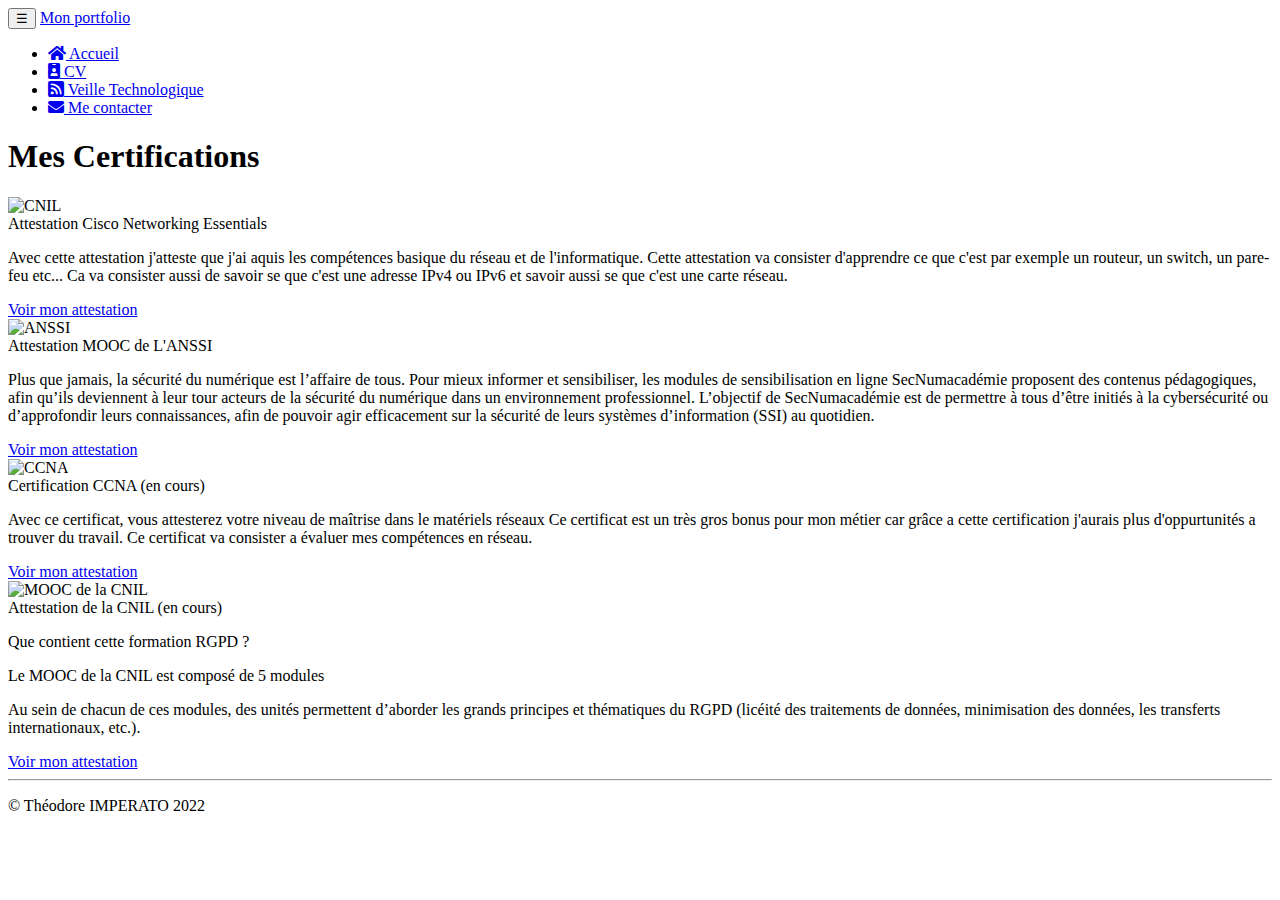
==== pages/certifications.html @ 4b23982b "Ajout de la page Certifications Task #31 - Ajout de la page Certifications" ====
<!DOCTYPE html>
<html>
    <head>
        <meta charset="UTF-8">
        <meta name="viewport" content="width=device-width, initial-scale=1.0">
        <meta name="description" content="Portfolio de Théodore IMPERATO - BTS SIO SISR">
        <meta name="author" content="Théodore IMPERATO">
        <script src="http://ajax.googleapis.com/ajax/libs/jquery/1.11.0/jquery.min.js"></script>
        <link rel="stylesheet" href="https://cdn.jsdelivr.net/npm/bootstrap-icons@1.10.3/font/bootstrap-icons.css">
        <link rel="icon" href="../favicon2.ico">
        <link href="https://maxcdn.bootstrapcdn.com/font-awesome/4.7.0/css/font-awesome.min.css"
              rel="stylesheet">
        <link rel="stylesheet" href="https://cdn.jsdelivr.net/npm/bootstrap-icons@1.10.3/font/bootstrap-icons.css">
        <link href="../css/certifications.css" rel="stylesheet">
        <!-- Bootstrap CSS -->
        <link rel="stylesheet" href="https://cdn.jsdelivr.net/npm/bootstrap@4.6.2/dist/css/bootstrap.min.css" integrity="sha384-xOolHFLEh07PJGoPkLv1IbcEPTNtaed2xpHsD9ESMhqIYd0nLMwNLD69Npy4HI+N" crossorigin="anonymous">
        <link rel="stylesheet" href="https://cdnjs.cloudflare.com/ajax/libs/OwlCarousel2/2.3.4/assets/owl.carousel.min.css">
        <link rel="stylesheet" href="https://cdnjs.cloudflare.com/ajax/libs/font-awesome/5.15.2/css/all.min.css">
        <title>Porfolio de Théodore IMPERATO (BTS SIO 2024)</title>
    </head>
    <body>
        <nav class="navbar navbar-dark bg-dark fixed-top navbar-expand-md">
            <div class="container">
                <button type="button" class="navbar-toggler" data-toggle="collapse"
                        data-target="#navbar" aria-controls="navbar">
                    <span class="sr-only">Navigation raccourcie</span>☰
                </button>
                <a class="navbar-brand" href="#">Mon portfolio</a>
                <div id="navbar" class="navbar-collapse collapse">
                    <ul class="nav navbar-nav">
                        <li class="active nav-item">
                            <a href="../index.html" class="nav-link">
                                <span class="fa fa-home"></span> Accueil
                            </a>
                        </li>
                        <li class="nav-item">
                            <a href="cv.html" class="nav-link">
                                <span class="fa fa-id-badge"></span> CV
                            </a>
                        </li>
                        <li class="nav-item">
                            <a href="veille.html" class="nav-link"><span class="bi bi-rss-fill"></span>
                                Veille Technologique
                            </a>
                        </li>
                        <li class="nav-item">
                            <a href="contact.html" class="nav-link"><span class="fa fa-envelope"></span>
                                Me contacter
                            </a>
                        </li>
                    </ul>
                </div>
            </div>
        </nav>
        <div class="jumbotron">
            <section>
                <div class="container2">
                    <section class="attestation1" id="attestation1">
                        <div class="max-width">
                            <h1 class="title">Mes Certifications</h1>
                            <div class="attestation1-content">
                                <div class="column left">
                                    <img class="cnil" src="../images/cisco.jpg" alt="CNIL">
                                </div>
                                <div class="column right">
                                    <div class="text">Attestation <span>Cisco Networking Essentials</span></div>
                                        <p>Avec cette attestation j'atteste que j'ai aquis les compétences basique du réseau
                                        et de l'informatique. Cette attestation va consister d'apprendre ce que c'est par
                                        exemple un routeur, un switch, un pare-feu etc... Ca va consister aussi de savoir
                                        se que c'est une adresse IPv4 ou IPv6 et savoir aussi se que c'est une carte réseau.</p>
                                    <a href="../doc/ThéodoreImperato-Networking Essen-certificate.pdf" target="blank">Voir mon attestation</a>
                                </div>
                            </div>
                        </div>
                    </section>
                    <section class="attestation2" id="attestation2">
                        <div class="max-width">
                            <div class="attestation2-content">
                                <div class="column left">
                                    <img src="../images/secnum.png" alt="ANSSI">
                                </div>
                                <div class="column right">
                                    <div class="text">Attestation <span>MOOC de L'ANSSI</span></div>
                                    <p>Plus que jamais, la sécurité du numérique est l’affaire de tous. Pour mieux informer et
                                        sensibiliser, les modules de
                                        sensibilisation en ligne SecNumacadémie proposent des contenus pédagogiques, afin qu’ils
                                        deviennent à leur tour acteurs de la sécurité du numérique dans un
                                        environnement professionnel.
                                        L’objectif de SecNumacadémie est de permettre à tous d’être initiés à la cybersécurité ou
                                        d’approfondir leurs connaissances, afin de pouvoir agir efficacement sur la sécurité de leurs
                                        systèmes d’information (SSI) au quotidien.</p>                                                      
                                    <a href="../doc/Attestation_ANSSI_Théodore_IMPERATO.pdf" target="blank">Voir mon attestation</a>
                                </div>
                            </div>
                        </div>
                    </section>
                    <section class="attestation3" id="attestation3">
                        <div class="max-width">
                            <div class="attestation3-content">
                                <div class="column left">
                                    <img src="../images/ccna.jpg" alt="CCNA">
                                </div>
                                <div class="column right">
                                    <div class="text">Certification <span>CCNA (en cours)</span></div>
                                    <p>Avec ce certificat, vous attesterez votre niveau de maîtrise dans le matériels réseaux
                                        Ce certificat est un très gros bonus pour mon métier car grâce a cette certification
                                        j'aurais plus d'oppurtunités a trouver du travail. Ce certificat va consister a évaluer
                                        mes compétences en réseau.</p>
                                    <a href="#" target="blank">Voir mon attestation</a>
                                </div>
                            </div>
                        </div>
                    </section>
                    <section class="attestation4" id="attestation4">
                        <div class="max-width">
                            <div class="attestation4-content">
                                <div class="column left">
                                    <img src="../images/CNIL_logo_2016.svg" alt="MOOC de la CNIL">
                                </div>
                                <div class="column right">
                                    <div class="text">Attestation de la <span>CNIL (en cours)</span></div>
                                    <p>Que contient cette formation RGPD ?</p>
                                    <p> Le MOOC de la CNIL est composé de 5 modules</p>
                                    <p> Au sein de chacun de ces modules, des unités permettent d’aborder les grands principes et
                                        thématiques du RGPD (licéité des traitements de données, minimisation des données, les
                                        transferts internationaux, etc.).</p>
                                    <a href="#" target="blank">Voir mon attestation</a>
                                </div>
                            </div>
                    </section>
                </div>
            </section>
        </div>
        <footer>
            <div class="container">
                <hr>
                <p class="text-center" id="copyright">© Théodore IMPERATO 2022</p>
            </div>
        </footer>
        <script src="https://cdn.jsdelivr.net/npm/jquery@3.5.1/dist/jquery.slim.min.js" integrity="sha384-DfXdz2htPH0lsSSs5nCTpuj/zy4C+OGpamoFVy38MVBnE+IbbVYUew+OrCXaRkfj" crossorigin="anonymous"></script>
        <script src="https://cdn.jsdelivr.net/npm/bootstrap@4.6.2/dist/js/bootstrap.bundle.min.js" integrity="sha384-Fy6S3B9q64WdZWQUiU+q4/2Lc9npb8tCaSX9FK7E8HnRr0Jz8D6OP9dO5Vg3Q9ct" crossorigin="anonymous"></script>
    </body>
</html>
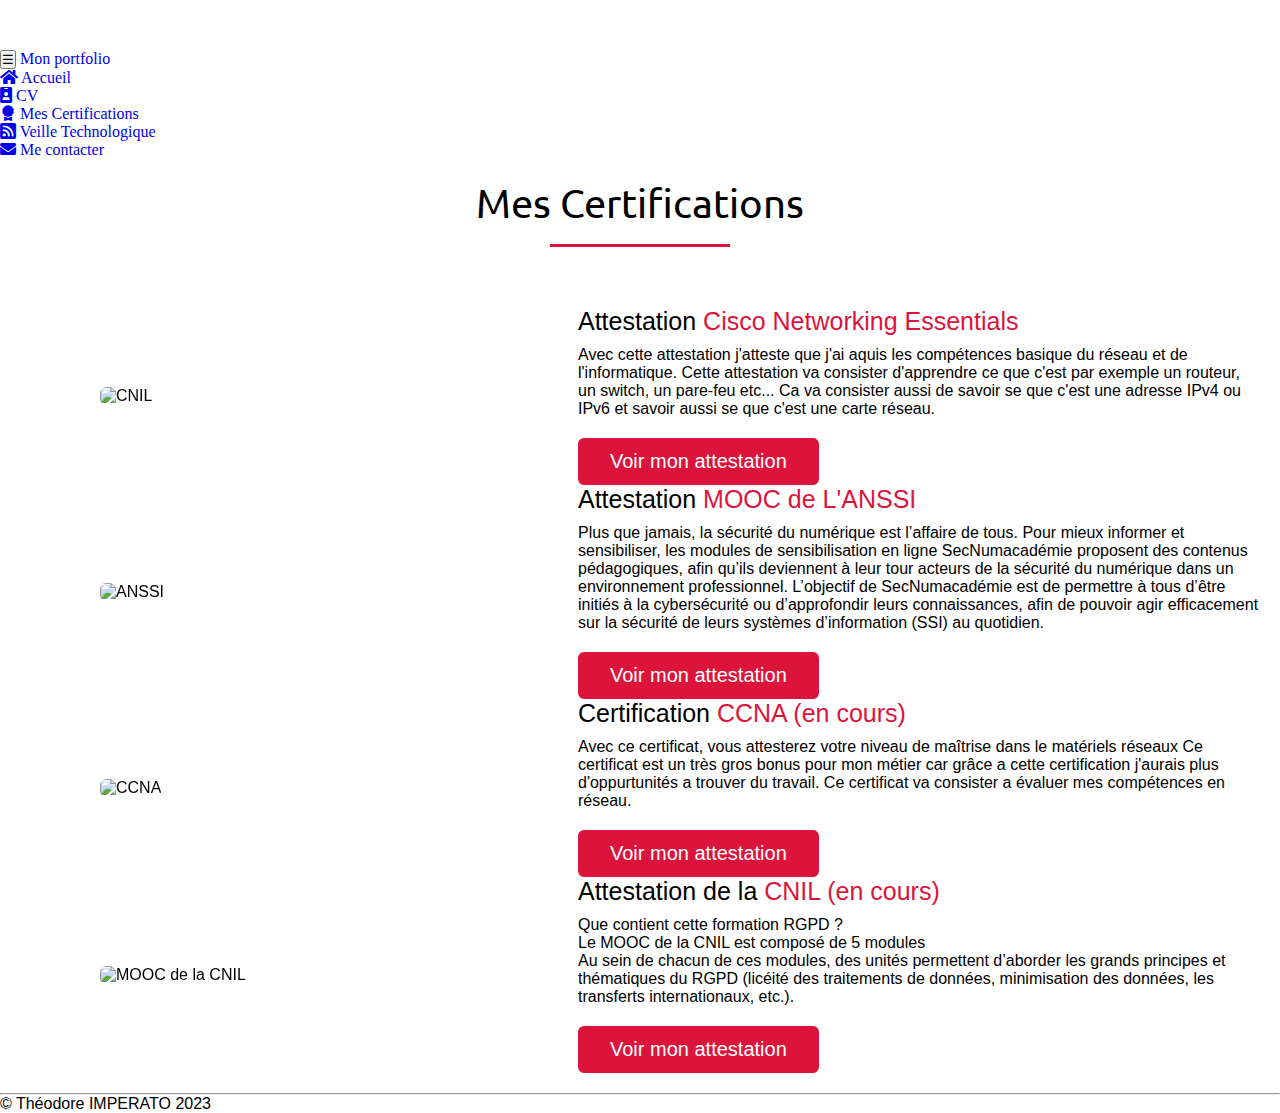
==== commit 76ceb77c: "Changement de la date dans les footer de toute les page du portfolio" ====
--- a/pages/certifications.html
+++ b/pages/certifications.html
@@ -39,6 +39,11 @@
                             </a>
                         </li>
                         <li class="nav-item">
+                            <a href="certifications.html" class="nav-link"><span class="bi bi-award-fill"></span>
+                                Mes Certifications
+                            </a>
+                        </li>
+                        <li class="nav-item">
                             <a href="veille.html" class="nav-link"><span class="bi bi-rss-fill"></span>
                                 Veille Technologique
                             </a>
@@ -64,7 +69,7 @@
                                 </div>
                                 <div class="column right">
                                     <div class="text">Attestation <span>Cisco Networking Essentials</span></div>
-                                        <p>Avec cette attestation j'atteste que j'ai aquis les compétences basique du réseau
+                                    <p>Avec cette attestation j'atteste que j'ai aquis les compétences basique du réseau
                                         et de l'informatique. Cette attestation va consister d'apprendre ce que c'est par
                                         exemple un routeur, un switch, un pare-feu etc... Ca va consister aussi de savoir
                                         se que c'est une adresse IPv4 ou IPv6 et savoir aussi se que c'est une carte réseau.</p>
@@ -106,7 +111,7 @@
                                         Ce certificat est un très gros bonus pour mon métier car grâce a cette certification
                                         j'aurais plus d'oppurtunités a trouver du travail. Ce certificat va consister a évaluer
                                         mes compétences en réseau.</p>
-                                    <a href="#" target="blank">Voir mon attestation</a>
+                                    <a href="#">Voir mon attestation</a>
                                 </div>
                             </div>
                         </div>
@@ -124,7 +129,7 @@
                                     <p> Au sein de chacun de ces modules, des unités permettent d’aborder les grands principes et
                                         thématiques du RGPD (licéité des traitements de données, minimisation des données, les
                                         transferts internationaux, etc.).</p>
-                                    <a href="#" target="blank">Voir mon attestation</a>
+                                    <a href="#">Voir mon attestation</a>
                                 </div>
                             </div>
                     </section>
@@ -134,7 +139,7 @@
         <footer>
             <div class="container">
                 <hr>
-                <p class="text-center" id="copyright">© Théodore IMPERATO 2022</p>
+                <p class="text-center" id="copyright">© Théodore IMPERATO 2023</p>
             </div>
         </footer>
         <script src="https://cdn.jsdelivr.net/npm/jquery@3.5.1/dist/jquery.slim.min.js" integrity="sha384-DfXdz2htPH0lsSSs5nCTpuj/zy4C+OGpamoFVy38MVBnE+IbbVYUew+OrCXaRkfj" crossorigin="anonymous"></script>
--- a/css/certifications.css
+++ b/css/certifications.css
@@ -0,0 +1,436 @@
+@font-face {
+	font-family: 'Ubuntu';
+	src: url('police/Ubuntu-Regular.ttf') format('truetype');
+}
+body {
+    padding-top: 50px;
+
+}
+.cadreCV {
+    padding-bottom: 15px;
+    background: white;
+}
+.about, .services, .skills, .teams, .contact, .attestation1, .attestation2, .attestation3, .timeline, .projets-perso, footer {
+    font-family: 'Poppins', sans-serif;
+}
+* {
+    margin: 0;
+    padding: 0;
+    box-sizing: border-box;
+    text-decoration: none;
+}
+/*attestation1*/
+.attestation1 {
+    font-family: 'Poppins', sans-serif;
+}
+
+.attestation1 .attestation1-content, .services .serv-content {
+    display: flex;
+    align-items: center;
+    justify-content: space-between;
+}
+
+.attestation1 .attestation1-content .left {
+    width: 45%;
+}
+.attestation1 .attestation1-content .left img {
+    object-fit: cover;
+    border-radius: 6px;
+}
+.attestation1 .attestation1-content .right {
+    width: 55%;
+}
+.attestation1 .attestation1-content .right .text {
+    font-size: 25px;
+    font-weight: 600px;
+    margin-bottom: 10px;
+}
+.attestation1 .attestation1-content .right .text span {
+    color: crimson;
+}
+.attestation1 .attestation1-content .right .text p {
+    text-align: justify;
+}
+.attestation1 .attestation1-content .right a {
+    display: inline-block;
+    background: crimson;
+    color: #fff;
+    font-size: 20px;
+    padding: 10px 30px;
+    margin-top: 20px;
+    border-radius: 6px;
+    border: 2px solid crimson;
+    transition: all 0.3s ease;
+}
+.attestation1 .attestation1-content .right a:hover {
+    color: crimson;
+    background: none;
+}
+/*attestation2*/
+.attestation2 {
+    font-family: 'Poppins', sans-serif;
+}
+.attestation2 .title::after {
+    content: "A Propos";
+}
+.attestation2 .attestation2-content, .services .serv-content {
+    display: flex;
+    align-items: center;
+    justify-content: space-between;
+}
+.attestation2 .attestation2-content .left {
+    width: 45%;
+}
+.attestation2 .attestation2-content .left img {
+    object-fit: cover;
+    border-radius: 6px;
+}
+.attestation2 .attestation2-content .right {
+    width: 55%;
+}
+.attestation2 .attestation2-content .right .text {
+    font-size: 25px;
+    font-weight: 600px;
+    margin-bottom: 10px;
+}
+.attestation2 .attestation2-content .right .text span {
+    color: crimson;
+}
+.attestation2 .attestation2-content .right .text p {
+    text-align: justify;
+}
+.attestation2 .attestation2-content .right a {
+    display: inline-block;
+    background: crimson;
+    color: #fff;
+    font-size: 20px;
+    padding: 10px 30px;
+    margin-top: 20px;
+    border-radius: 6px;
+    border: 2px solid crimson;
+    transition: all 0.3s ease;
+}
+.attestation2 .attestation2-content .right a:hover {
+    color: crimson;
+    background: none;
+}
+/*attestation3*/
+.attestation3 {
+    font-family: 'Poppins', sans-serif;
+}
+
+.attestation3 .attestation3-content, .services .serv-content {
+    display: flex;
+    align-items: center;
+    justify-content: space-between;
+}
+.attestation3 .attestation3-content .left {
+    width: 45%;
+}
+.attestation3 .attestation3-content .left img {
+    object-fit: cover;
+    border-radius: 6px;
+}
+.attestation3 .attestation3-content .right {
+    width: 55%;
+}
+.attestation3 .attestation3-content .right .text {
+    font-size: 25px;
+    font-weight: 600px;
+    margin-bottom: 10px;
+}
+.attestation3 .attestation3-content .right .text span {
+    color: crimson;
+}
+.attestation3 .attestation3-content .right .text p {
+    text-align: justify;
+}
+.attestation3 .attestation3-content .right a {
+    display: inline-block;
+    background: crimson;
+    color: #fff;
+    font-size: 20px;
+    padding: 10px 30px;
+    margin-top: 20px;
+    border-radius: 6px;
+    border: 2px solid crimson;
+    transition: all 0.3s ease;
+}
+.attestation3 .attestation3-content .right a:hover {
+    color: crimson;
+    background: none;
+}
+/*attestation4*/
+.attestation4 {
+    font-family: 'Poppins', sans-serif;
+}
+.attestation4 .attestation4-content, .services .serv-content {
+    display: flex;
+    align-items: center;
+    justify-content: space-between;
+}
+.attestation4 .attestation4-content .left {
+    width: 45%;
+}
+.attestation4 .attestation4-content .left img {
+    object-fit: cover;
+    border-radius: 6px;
+}
+.attestation4 .attestation4-content .right {
+    width: 55%;
+}
+.attestation4 .attestation4-content .right .text {
+    font-size: 25px;
+    font-weight: 600px;
+    margin-bottom: 10px;
+}
+.attestation4 .attestation4-content .right .text span {
+    color: crimson;
+}
+.attestation4 .attestation4-content .right .text p {
+    text-align: justify;
+}
+.attestation4 .attestation4-content .right a {
+    display: inline-block;
+    background: crimson;
+    color: #fff;
+    font-size: 20px;
+    padding: 10px 30px;
+    margin-top: 20px;
+    border-radius: 6px;
+    border: 2px solid crimson;
+    transition: all 0.3s ease;
+}
+.attestation4 .attestation4-content .right a:hover {
+    color: crimson;
+    background: none;
+}
+section .title {
+    position: relative;
+    text-align: center;
+    font-size: 40px;
+    font-weight: 500;
+    margin-bottom: 60px;
+    padding-bottom: 20px;
+    font-family: 'Ubuntu', sans-serif;
+}
+section .title::before {
+    content: "";
+    position: absolute;
+    bottom: 0px;
+    left: 50%;
+    width: 180px;
+    height: 3px;
+    background: #111;
+    transform: translateX(-50%);
+}
+section .title::after {
+    position: absolute;
+    bottom: -8px;
+    left: 50%;
+    font-size: 20px;
+    color: crimson;
+    padding: 0 5px;
+    background: #fff;
+    transform: translateX(-50%);
+}
+
+/* width */
+::-webkit-scrollbar {
+    width: 15px;
+    height: 20px;
+}
+
+/* Track */
+::-webkit-scrollbar-track {
+    background: #f1f1f1;
+    border-radius: 100vw;
+    margin-block: 0em;
+}
+
+/* Handle */
+::-webkit-scrollbar-thumb {
+    background: #888;
+    border: 0.10em solid grey;
+    border-radius: 100vw;
+}
+
+/* Handle on hover */
+::-webkit-scrollbar-thumb:hover {
+    background: #555;
+
+}
+@media (max-width: 1104px) {
+    .about .about-content .left img{
+        height: 350px;
+        width: 350px;
+    }
+}
+@media (max-width: 991px) {
+    .max-width, .max-width2{
+        padding: 0 50px;
+    }
+}
+@media (max-width: 947px){
+    .menu-btn{
+        display: block;
+        z-index: 999;
+    }
+    .menu-btn i.active:before{
+        content: "/f00d";
+    }
+    .navbar .menu{
+        position: fixed;
+        height: 100vh;
+        width: 100%;
+        left: -100%;
+        top: 0;
+        background: #111;
+        text-align: center;
+        padding-top: 80px;
+        transition: all 0.3s ease;
+    }
+    .navbar .menu.active{
+        left: 0;
+    }
+    .navbar .menu li{
+        display: block;
+    }
+    .navbar .menu li a{
+        display: inline-block;
+        margin: 20px 0;
+        font-size: 25px;
+    }
+    .home .home-content .text-2{
+        font-size: 70px;
+    }
+    .home .home-content .text-3{
+        font-size: 35px;
+    }
+    .home .home-content a{
+        font-size: 23px;
+        padding: 10px 30px;
+    }
+    .max-width, .max-width2{
+        max-width: 930px;
+    }
+    .about .about-content .column,
+    .attestation1 .attestation1-content .column,
+    .attestation2 .attestation2-content .column,
+    .attestation3 .attestation3-content .column,
+    .attestation4 .attestation4-content .column
+    {
+        width: 100%;
+    }
+    .about .about-content .left,
+    .attestation1 .attestation1-content .left,
+    .attestation2 .attestation2-content .left,
+    .attestation3 .attestation3-content .left,
+    .attestation4 .attestation4-content .left{
+        display: flex;
+        justify-content: center;
+        margin: 0 auto 60px;
+    }
+    .about .about-content .right,
+    .attestation1 .attestation1-content .right,
+    .attestation2 .attestation2-content .right,
+    .attestation3 .attestation3-content .right,
+    .attestation4 .attestation4-content .right
+    {
+        flex: 100%;
+    }
+    .services .serv-content .card{
+        width: calc(50% - 10px);
+        margin-bottom: 20px;
+    }
+    .skills .skills-content .column,
+    .contact .contact-content .column{
+        width: 100%;
+        margin-bottom: 35px;
+    }
+    .attestation1 .attestation1-content .left img {
+        width: 213px;
+        object-fit: cover;
+        border-radius: 6px;
+    }
+    .attestation2 .attestation2-content .left img {
+        width: 213px;
+        object-fit: cover;
+        border-radius: 6px;
+    }
+    .attestation3 .attestation3-content .left img {
+        width: 213px;
+        object-fit: cover;
+        border-radius: 6px;
+    }
+    .attestation4 .attestation4-content .left img {
+        width: 213px;
+        object-fit: cover;
+        border-radius: 6px;
+    }
+}
+@media (max-width: 690px) {
+    .max-width, .max-width2{
+        padding: 0 23px;
+    }
+    .home .home-content .text-2{
+        font-size: 60px;
+    }
+    .home .home-content .text-3{
+        font-size: 32px;
+    }
+    .home .home-content a{
+        font-size: 20px;
+    }
+    .services .serv-content .card{
+        width: 100%;
+    }
+}
+@media (max-width: 500px) {
+    .home .home-content .text-2{
+        font-size: 50px;
+    }
+    .home .home-content .text-3{
+        font-size: 27px;
+    }
+    .about .about-content .right .text,
+    .attestation1 .attestation1-content .right .text,
+    .attestation2 .attestation2-content .right .text,
+    .attestation3 .attestation3-content .right .text,
+    .attestation4 .attestation4-content .right .text,
+    .skills .skills-content .left .text{
+        font-size: 19px;
+    }
+    .scroll-up-btn{
+        right: 15px;
+        bottom: 15px;
+        height: 38px;
+        width: 35px;
+        font-size: 23px;
+        line-height: 38px;
+    }
+}
+img{
+    position: sticky;
+    left: 100px;
+    right: 00px;
+    width: 340px;
+}
+section .title::before {
+    content: "";
+    position: absolute;
+    bottom: 0px;
+    left: 50%;
+    width: 180px;
+    height: 3px;
+    background: crimson;
+    transform: translateX(-50%);
+}
+.container2 {
+    box-sizing: border-box;
+    border-radius: 5px;
+    background-color: white;
+    padding: 20px;
+    width: 100%;
+    margin: 0 auto;
+}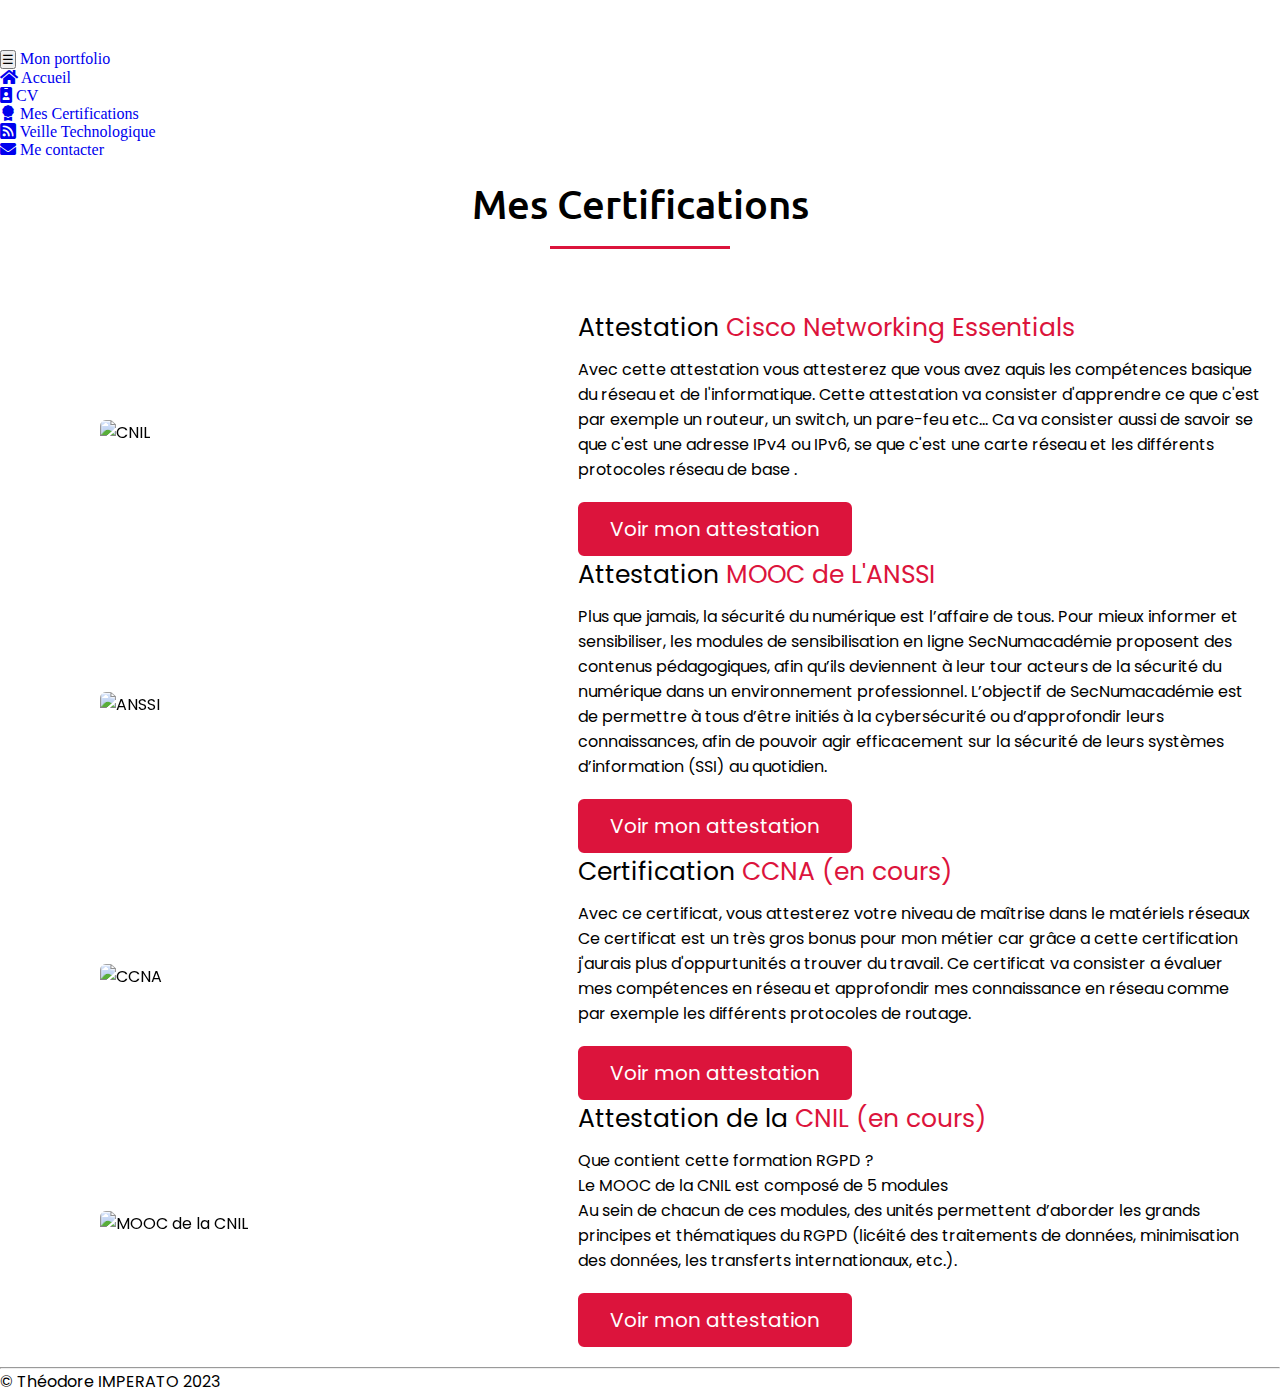
==== commit 852fae88: "Merge pull request #59 from theodoreimperato/master" ====
--- a/pages/certifications.html
+++ b/pages/certifications.html
@@ -69,10 +69,11 @@
                                 </div>
                                 <div class="column right">
                                     <div class="text">Attestation <span>Cisco Networking Essentials</span></div>
-                                    <p>Avec cette attestation j'atteste que j'ai aquis les compétences basique du réseau
+                                    <p>Avec cette attestation vous attesterez que vous avez aquis les compétences basique du réseau
                                         et de l'informatique. Cette attestation va consister d'apprendre ce que c'est par
                                         exemple un routeur, un switch, un pare-feu etc... Ca va consister aussi de savoir
-                                        se que c'est une adresse IPv4 ou IPv6 et savoir aussi se que c'est une carte réseau.</p>
+                                        se que c'est une adresse IPv4 ou IPv6, se que c'est une carte réseau et
+                                        les différents protocoles réseau de base .</p>
                                     <a href="../doc/ThéodoreImperato-Networking Essen-certificate.pdf" target="blank">Voir mon attestation</a>
                                 </div>
                             </div>
@@ -110,7 +111,8 @@
                                     <p>Avec ce certificat, vous attesterez votre niveau de maîtrise dans le matériels réseaux
                                         Ce certificat est un très gros bonus pour mon métier car grâce a cette certification
                                         j'aurais plus d'oppurtunités a trouver du travail. Ce certificat va consister a évaluer
-                                        mes compétences en réseau.</p>
+                                        mes compétences en réseau et approfondir mes connaissance en réseau comme par exemple
+                                        les différents protocoles de routage.</p>
                                     <a href="#">Voir mon attestation</a>
                                 </div>
                             </div>
--- a/css/certifications.css
+++ b/css/certifications.css
@@ -1,6 +1,7 @@
+@import url('https://fonts.googleapis.com/css2?family=Poppins:wght@400;500;600;700&family=Ubuntu:wght@400;500;700&display=swap');
 @font-face {
-	font-family: 'Ubuntu';
-	src: url('police/Ubuntu-Regular.ttf') format('truetype');
+    font-family: 'Ubuntu';
+    src: url('police/Ubuntu/Ubuntu-Medium.ttf') format('truetype');
 }
 body {
     padding-top: 50px;
@@ -349,29 +350,37 @@
         margin-bottom: 35px;
     }
     .attestation1 .attestation1-content .left img {
-        width: 213px;
+        width: 160px;
         object-fit: cover;
         border-radius: 6px;
+        display: block;
+        margin-right: 20px;
     }
     .attestation2 .attestation2-content .left img {
-        width: 213px;
+        width: 160px;
         object-fit: cover;
         border-radius: 6px;
+        display: block;
+        margin-right: 20px;
     }
     .attestation3 .attestation3-content .left img {
-        width: 213px;
+        width: 160px;
         object-fit: cover;
         border-radius: 6px;
+        display: block;
+        margin-right: 20px;
     }
     .attestation4 .attestation4-content .left img {
-        width: 213px;
+        width: 160px;
         object-fit: cover;
         border-radius: 6px;
+        display: block;
+        margin-right: 20px;
     }
 }
 @media (max-width: 690px) {
     .max-width, .max-width2{
-        padding: 0 23px;
+        padding: 0 0px;
     }
     .home .home-content .text-2{
         font-size: 60px;
